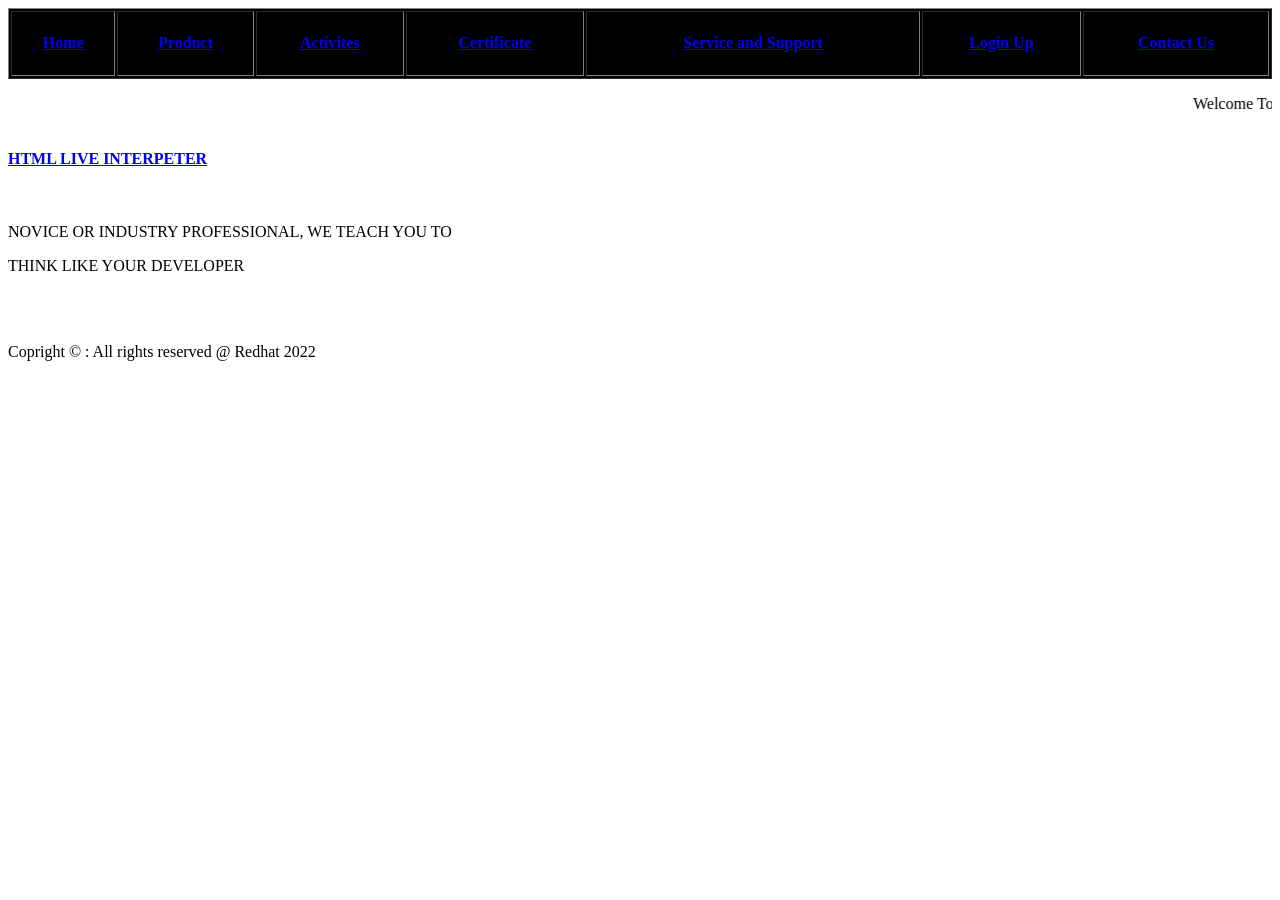
==== Live HTML interpreter /index.html @ 9e313561 "Adding the landing page of website" ====
<html>
<head>
    <title>First Webpage</title>
    <link rel="stylesheet" href="page.css">
       
</head>
<body>
    <div >
    <table border="1" width="100%" height="8%" bgcolor="black" border-color="greenyellow">
        <tr text-align="center">
            <th><a href="google.com">Home</a></th>
            <th><a href="https://www.redhat.com/en/technologies/all-products">Product</a></th>
            <th><a href="https://www.redhat.com/en/summit/agenda/activities">Activites</a></th>
            <th><a href="https://www.redhat.com/en/services/certifications">Certificate</a></th>
            <th><a href="https://www.redhat.com/en/services/consulting">Service and Support</a></th>
            <th><a href="https://sso.redhat.com/auth/realms/redhat-external/protocol/openid-connect/auth?response_type=code&client_id=https%3A%2F%2Fwww.redhat.com%2Fwapps%2Fugc-oidc&redirect_uri=https%3A%2F%2Fwww.redhat.com%2Fwapps%2Fugc%2Fsso%2Flogin&state=94513c7d-0ce8-4ab4-b4ea-37e0b7b43fb5&login=true&scope=openid">Login Up</a></th>
            <th><a href="https://sso.redhat.com/auth/realms/redhat-external/protocol/openid-connect/auth?response_type=code&client_id=https%3A%2F%2Fwww.redhat.com%2Fwapps%2Fugc-oidc&redirect_uri=https%3A%2F%2Fwww.redhat.com%2Fwapps%2Fugc%2Fsso%2Flogin&state=94513c7d-0ce8-4ab4-b4ea-37e0b7b43fb5&login=true&scope=openid">Contact Us</a></th>
        </tr>
    </table>
</div>
    
    <div id="h2">
        <marquee>
            <p id="h3" >Welcome To My website </p>
        </marquee>
        <!-- <div class="text-block">
            <h4 id="h14"><a href="index.html">GAME ZONE</a></h4>
            
        </div>  -->

        <div class="text-block1">
            <h4 id="h14"><a href="htmlinter.html">HTML LIVE INTERPETER</a></h4>
           
        </div>

    

    </div>

    <br>
    <div id="h4">
        <p id="h5">NOVICE OR INDUSTRY PROFESSIONAL, WE TEACH YOU TO </p>
           <p id="h6"> THINK LIKE YOUR DEVELOPER</p>
    </div>
    <br>
    <!-- <div id="h7">
       
            <form action="/action_page.php" class="container">
              <h1>Login</h1>
          
              <label for="email"><b>Email</b></label>
              <input type="text" placeholder="Enter Email" name="email" required>
          
              <label for="psw"><b>Password</b></label>
              <input type="password" placeholder="Enter Password" name="psw" required>
          
              <button type="submit" class="btn">Login</button>
            </form>
          
    </div> -->
    <br>
    <div id="h8">

       <p id="h9">Copright © : All rights reserved @ Redhat 2022 </p>
    </div>

</body>
</html>
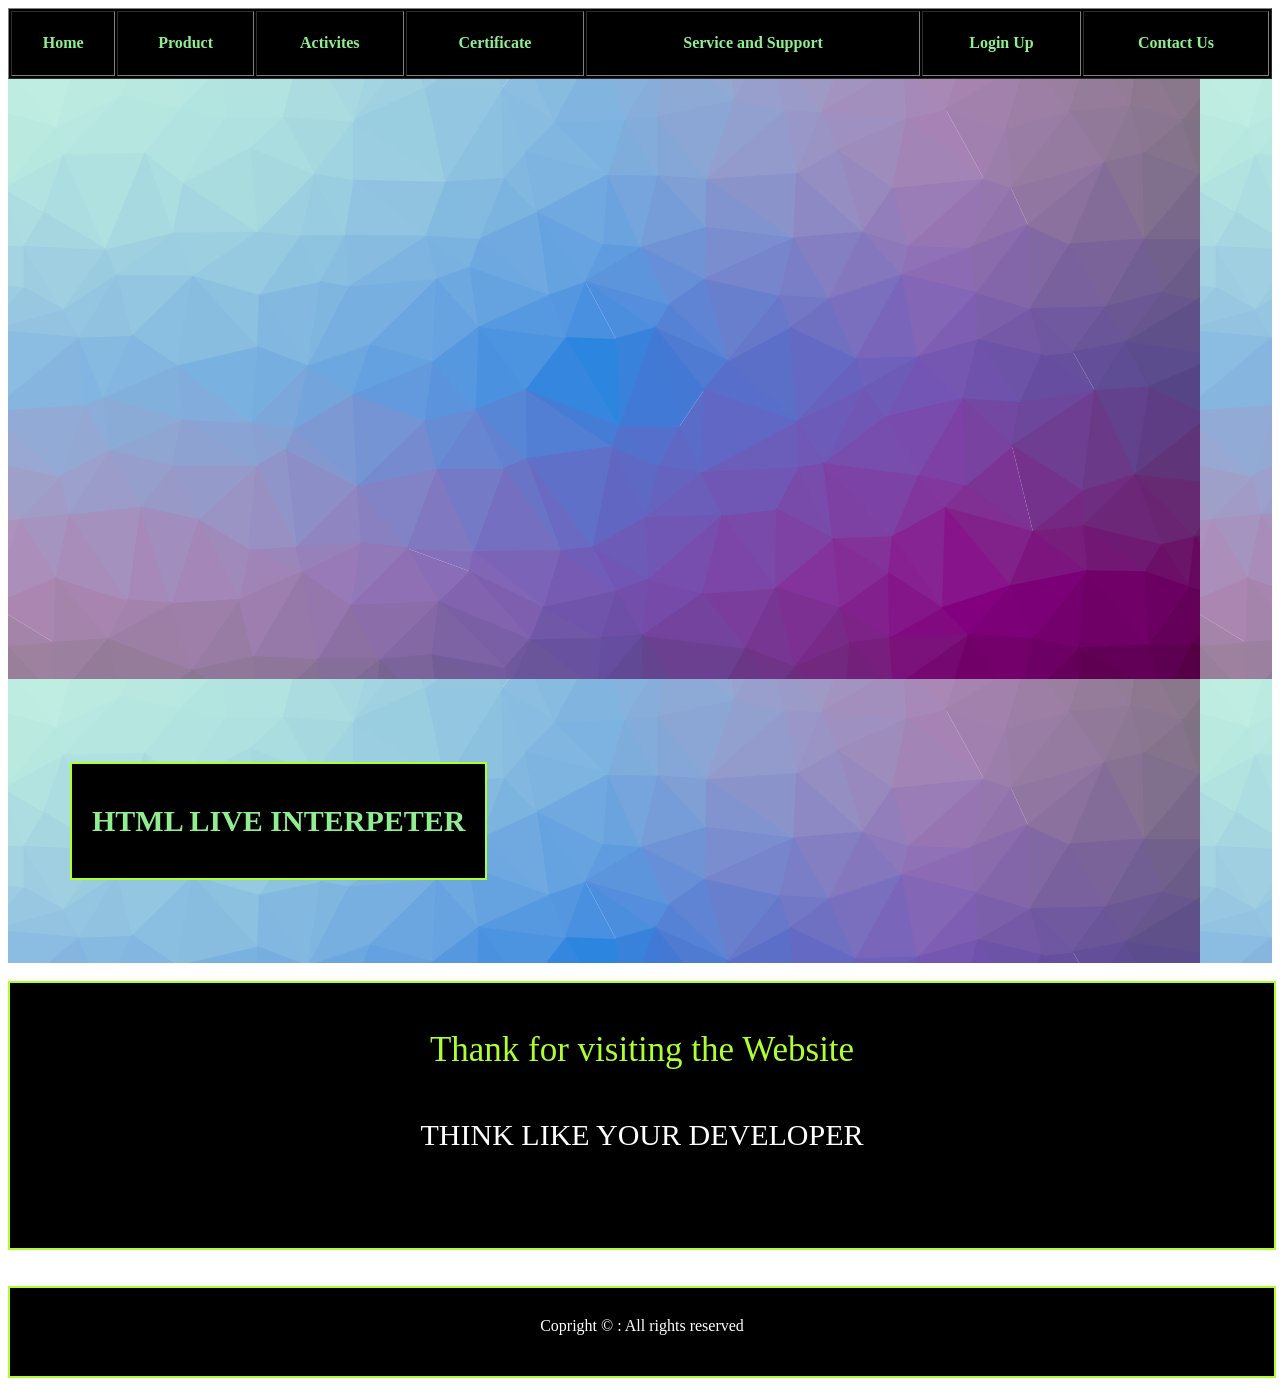
==== commit 3c9062a3: "Added another bg image" ====
--- a/Live HTML interpreter /index.html
+++ b/Live HTML interpreter /index.html
@@ -39,7 +39,7 @@
 
     <br>
     <div id="h4">
-        <p id="h5">NOVICE OR INDUSTRY PROFESSIONAL, WE TEACH YOU TO </p>
+        <p id="h5">Thank for visiting the Website </p>
            <p id="h6"> THINK LIKE YOUR DEVELOPER</p>
     </div>
     <br>
@@ -61,7 +61,7 @@
     <br>
     <div id="h8">
 
-       <p id="h9">Copright © : All rights reserved @ Redhat 2022 </p>
+       <p id="h9">Copright © : All rights reserved </p>
     </div>
 
 </body>
--- a/Live HTML interpreter /page.css
+++ b/Live HTML interpreter /page.css
@@ -0,0 +1,150 @@
+#h1 {
+            
+    color: black;
+    text-align: center;
+    text-transform: uppercase;
+}
+#h2 {
+    background-image: url("sea-edge-79ab30e2.png");
+    width: 100%;
+    height: 100%;
+}
+.text-block {
+    position: absolute;
+    bottom: 30px;
+    right: 70px;
+    background-color: black;
+    color: white;
+    padding-left: 30px;
+    padding-right: 30px;
+    border: 2px solid greenyellow;
+  }
+  .text-block1 {
+    position: absolute;
+    bottom: 20px;
+    left: 70px;
+    background-color: black;
+    color: white;
+    padding-left: 20px;
+    padding-right: 20px;
+    border: 2px solid greenyellow;
+  }
+#h14{
+    text-align: center;
+    color: greenyellow;
+    font-size: 30px;
+}
+
+
+
+#h3 {
+    color: red;
+    text-align: center;
+    font-size: 50px;
+    font-family: Georgia, 'Times New Roman', Times, serif;
+    opacity: 1;
+}
+
+#h4{
+    width: 100%;
+    height: 30%;
+    background-color: black;
+    border: 2px solid greenyellow;
+}
+
+#h5{
+    color: greenyellow;
+    font-size: 35px;
+    text-align: center;
+    padding-top: 1%;
+}
+
+#h6{
+    color: white;
+    font-size: 30px;
+    text-align: center;
+    padding-top: 1%;
+}
+#h7 {
+    background-image: url("THUMB.jpg");
+    
+    width: 100%;
+    height: 60%;
+    background-repeat: no-repeat;
+    background-size: cover;
+}
+#h8{
+    width: 100%;
+    height: 10%;
+    background-color: black;
+    border: 2px solid greenyellow;
+}
+#h9{
+    color: white;
+    text-align: center;
+    padding-top: 1%;
+}
+
+  
+  /* Add styles to the form container */
+  .container {
+    position: absolute;
+    right: 0;
+    margin: 20px;
+    max-width: 300px;
+    padding: 16px;
+    background-color: white;
+  }
+  
+  /* Full-width input fields */
+    input[type=text], input[type=password] {
+    width: 100%;
+    padding: 15px;
+    margin: 5px 0 22px 0;
+    border: none;
+    background: #f1f1f1;
+  }
+  
+  input[type=text]:focus, input[type=password]:focus {
+    background-color: #ddd;
+    outline: none;
+  }
+  
+  /* Set a style for the submit button */
+  .btn {
+    background-color: #04AA6D;
+    color: white;
+    padding: 16px 20px;
+    border: none;
+    cursor: pointer;
+    width: 100%;
+    opacity: 0.9;
+  }
+  
+  .btn:hover {
+    opacity: 1;
+  }
+
+a:link {
+    color: lightgreen;
+    background-color: transparent;
+    text-decoration: none;
+    }
+
+a:visited {
+color: pink;
+background-color: transparent;
+text-decoration: none;
+}
+
+a:hover {
+color: white;
+background-color: transparent;
+text-decoration: underline;
+}
+
+a:active {
+color: yellow;
+background-color: transparent;
+text-decoration: underline;
+}
